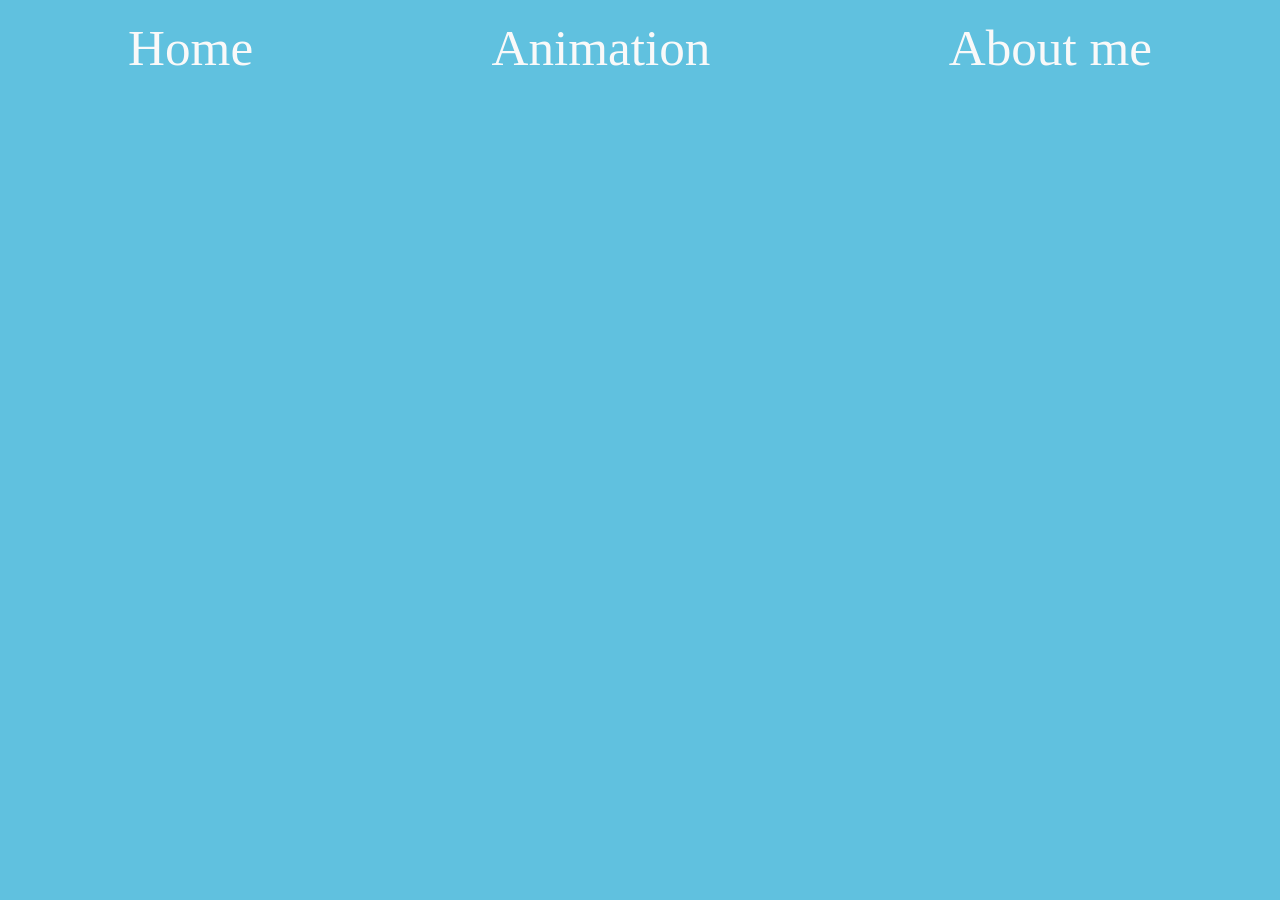
==== aboutme.html @ ff3f69d6 "sound" ====
<!doctype html>
<html lang="en">
  <head>
    <title>&lt;model-viewer&gt; template</title>
    <meta charset="utf-8">
    <meta name="description" content="&lt;model-viewer&gt; template">
    <meta name="viewport" content="width=device-width, initial-scale=1">
    <link type="text/css" href="./styles.css" rel="stylesheet"/>
    </head>
    <body>
        <div id="überschriften">
            <a href="./index.html">
                <p>Home</p>
            </a>
            <a href="./animation.html">
            <p> Animation</p>
            </a>
            <a href="./aboutme.html">
            <p>About me</p>
            </a>
        </div>
    </body>
</html>
---- styles.css ----
html {
  height: 100%;
}

body {
  margin: 0;
  padding: 0;
  width: 100%;
  height: 100%;
  background-color: #60c1df;
}

.hotspot-pilz{
  width: 10vw;
  height: 10vw;
  background: transparent;
  border: none;
  border-radius: 50%;
  cursor: pointer;
}

.sprechblase{
  display: none;
  width: 20vw;
  pointer-events: none;
}

.sprechblase.visible{
  display: block;
}

:not(:defined) > * {
  display: none;
}


#wolken{
  position:fixed;
  width: 100%;
  height: 90%;
}

#vordergrund{
  position: relative;
  z-index: 1;
  width: 100%;
  height: 90%;
}

#überschriften{
    display: flex;
    justify-content: space-between;
    align-items: flex-start;
    width: 90%;
    gap: 5vw;
    height: 10vw;
    position: fixed;
    z-index: 10;
    top: 0;
}

#überschriften p{
    margin-top: 2vh;
    font-family: 'Times New Roman', Times, serif;
    margin-left: 10vw;
    color: #F9F9F9 ;
    font-size: 4vw;
    text-align: right;  
      
}
#überschriften a{
    transition: transform 0.3s ease;
    cursor: url(./images/cursor.png), auto;
}

a:hover{
    transform: scale(1.1);
}
a:link{
    color: #F9F9F9 ;
    text-decoration: none;
}


model-viewer {
  background-color: transparent;
}


.progress-bar {
  display: block;
  width: 33%;
  height: 10%;
  max-height: 2%;
  position: absolute;
  left: 50%;
  top: 50%;
  transform: translate3d(-50%, -50%, 0);
  border-radius: 25px;
  box-shadow: 0px 3px 10px 3px rgba(0, 0, 0, 0.5), 0px 0px 5px 1px rgba(0, 0, 0, 0.6);
  border: 1px solid rgba(255, 255, 255, 0.9);
  background-color: rgba(0, 0, 0, 0.5);
}

.progress-bar.hide {
  visibility: hidden;
  transition: visibility 0.3s;
}

.update-bar {
  background-color: rgba(255, 255, 255, 0.9);
  width: 0%;
  height: 100%;
  border-radius: 25px;
  float: left;
  transition: width 0.3s;
}

#ar-button {
  background-image: url(ar_icon.png);
  background-repeat: no-repeat;
  background-size: 20px 20px;
  background-position: 12px 50%;
  background-color: #fff;
  position: absolute;
  left: 50%;
  transform: translateX(-50%);
  white-space: nowrap;
  bottom: 16px;
  padding: 0px 16px 0px 40px;
  font-family: Roboto Regular, Helvetica Neue, sans-serif;
  font-size: 14px;
  color:#4285f4;
  height: 36px;
  line-height: 36px;
  border-radius: 18px;
  border: 1px solid #DADCE0;
}

#ar-button:active {
  background-color: #E8EAED;
}

#ar-button:focus {
  outline: none;
}

#ar-button:focus-visible {
  outline: 1px solid #4285f4;
}

@keyframes circle {
  from { transform: translateX(-50%) rotate(0deg) translateX(50px) rotate(0deg); }
  to   { transform: translateX(-50%) rotate(360deg) translateX(50px) rotate(-360deg); }
}

@keyframes elongate {
  from { transform: translateX(100px); }
  to   { transform: translateX(-100px); }
}

model-viewer > #ar-prompt {
  position: absolute;
  left: 50%;
  bottom: 60px;
  animation: elongate 2s infinite ease-in-out alternate;
  display: none;
}

model-viewer[ar-status="session-started"] > #ar-prompt {
  display: block;
}

model-viewer > #ar-prompt > img {
  animation: circle 4s linear infinite;
}
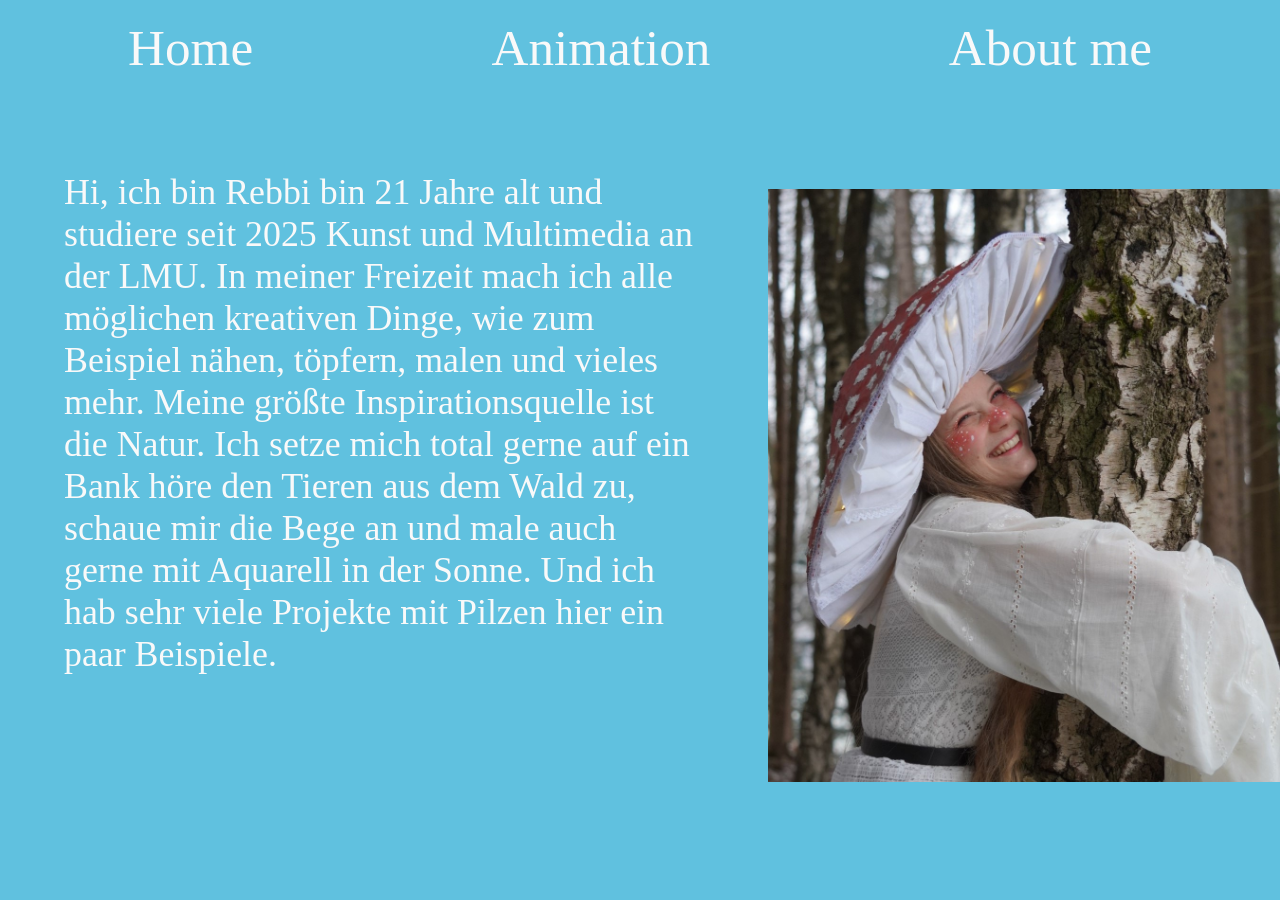
==== commit b7a047ff: "aboutme" ====
--- a/aboutme.html
+++ b/aboutme.html
@@ -5,7 +5,7 @@
     <meta charset="utf-8">
     <meta name="description" content="&lt;model-viewer&gt; template">
     <meta name="viewport" content="width=device-width, initial-scale=1">
-    <link type="text/css" href="./styles.css" rel="stylesheet"/>
+    <link type="text/css" href="./aboutme.css" rel="stylesheet"/>
     </head>
     <body>
         <div id="überschriften">
@@ -19,5 +19,27 @@
             <p>About me</p>
             </a>
         </div>
+            <div class ="Absatz">
+        <div id="Absatz1">
+        <p id="Text">
+            Hi, ich bin Rebbi bin 21 Jahre alt und studiere seit 2025 Kunst und Multimedia an der LMU.
+            In meiner Freizeit mach ich alle möglichen kreativen Dinge, wie zum Beispiel nähen, töpfern, malen
+            und vieles mehr. Meine größte Inspirationsquelle ist die Natur. Ich setze mich total gerne auf
+            ein Bank höre den Tieren aus dem Wald zu, schaue mir die Bege an und male auch gerne mit Aquarell in der Sonne.
+            Und ich hab sehr viele Projekte mit Pilzen hier ein paar Beispiele.
+        </p>
+        <img src="./Pilz.jpeg" alt="Portrait">
+    <!-- </div>
+        <div class="galerie">
+        <a href="https://www.youtube.com/watch?v=y0sF5xhGreA">
+        <img src="./images/Katze1.png" alt="Katze">
+        </a>
+        <img src="./images/landschaft.jpg" alt="Landschaft">
+        <img src="./images/sterne.png" alt="Sterne">
+        <img src="./images/Mond.jpg" alt="Mond">
+        <img src="./images/Dokument.jpg" alt="Collage">
+        <img src="./images/Collage3.jpg" alt="Collage">
+    </div> --->
+    </div>
     </body>
 </html>
--- a/aboutme.css
+++ b/aboutme.css
@@ -0,0 +1,77 @@
+html {
+  height: 100%;
+}
+
+body {
+  margin: 0;
+  padding: 0;
+  width: 100%;
+  height: 100%;
+  background-color: #60c1df;
+}
+
+.hotspot-pilz{
+  width: 10vw;
+  height: 10vw;
+  background: transparent;
+  border: none;
+  border-radius: 50%;
+  cursor: pointer;
+}
+#überschriften{
+    display: flex;
+    justify-content: space-between;
+    align-items: flex-start;
+    width: 90%;
+    gap: 5vw;
+    height: 10vw;
+    position: fixed;
+    z-index: 10;
+    top: 0;
+}
+
+#überschriften p{
+    margin-top: 2vh;
+    font-family: 'Times New Roman', Times, serif;
+    margin-left: 10vw;
+    color: #F9F9F9 ;
+    font-size: 4vw;
+    text-align: right;  
+      
+}
+#überschriften a{
+    transition: transform 0.3s ease;
+    cursor: url(./images/cursor.png), auto;
+}
+
+a:hover{
+    transform: scale(1.1);
+}
+a:link{
+    color: #F9F9F9 ;
+    text-decoration: none;
+}
+.Absatz{
+    display: flex;
+    justify-content:space-between;
+    gap: 5vw;
+}
+
+.Absatz p {
+    display:flex;
+    flex-direction: column;
+    font-family: Georgia, 'Times New Roman', Times, serif;
+    color: #F9F9F9 ;
+    font-size: 2.8vw;  
+    margin-left: 5vw;
+}
+.Absatz img{
+    margin-top: 6vh;
+    width: 40vw;
+}
+#Absatz1{
+    display: flex;
+    justify-content:space-between;
+    gap: 5vw;
+    margin-top: 15vh; 
+}
